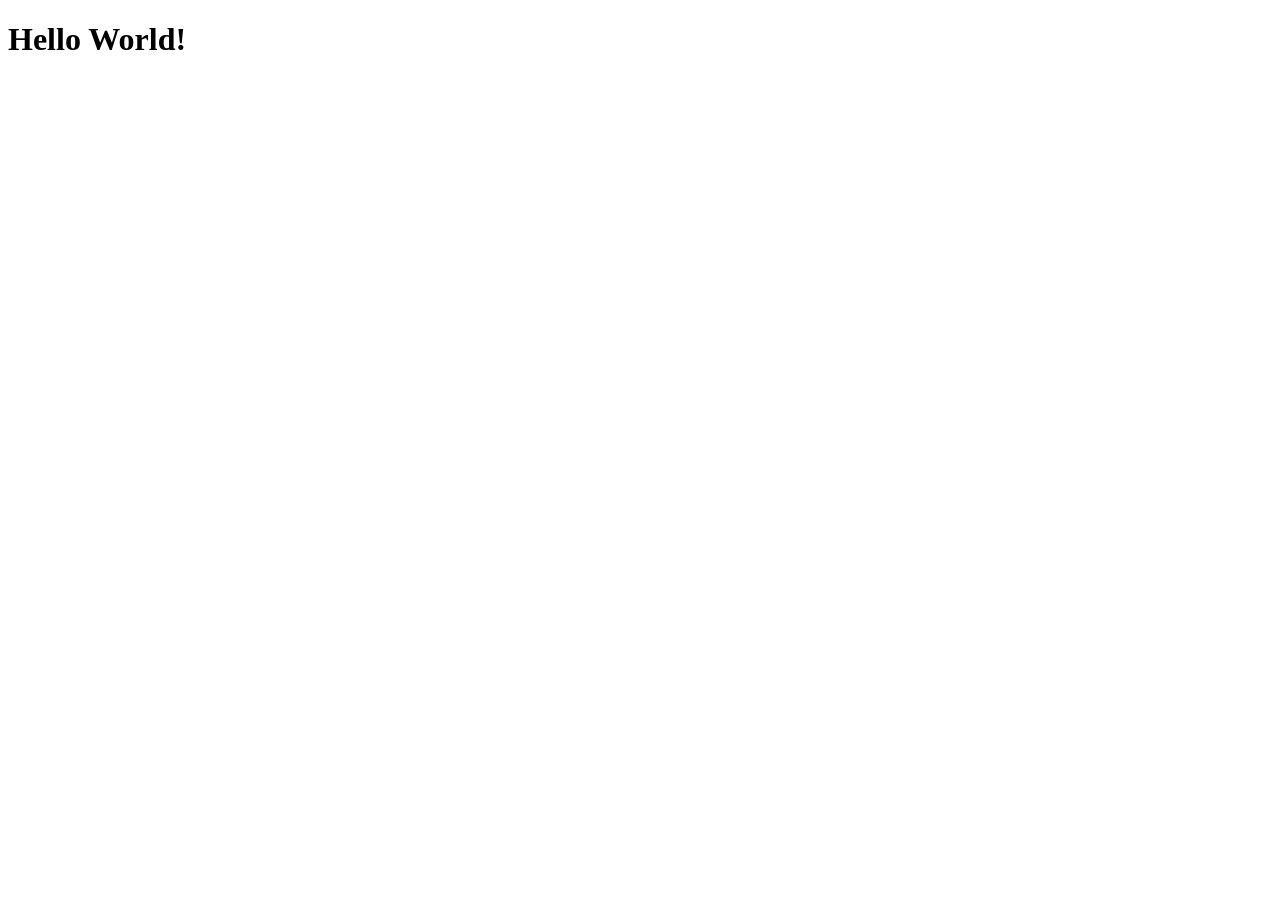
==== index.html @ cd6bd74f "feat: add index page" ====
<!DOCTYPE html>
<html lang="en">
  <head>
    <meta charset="UTF-8">
    <meta name="viewport" content="width=device-width, initial-scale=1.0">
    <title>Undergravende Virksomhed ApS</title>
  </head>
  <body>
    <h1>Hello World!</h1>
  </body>
</html>
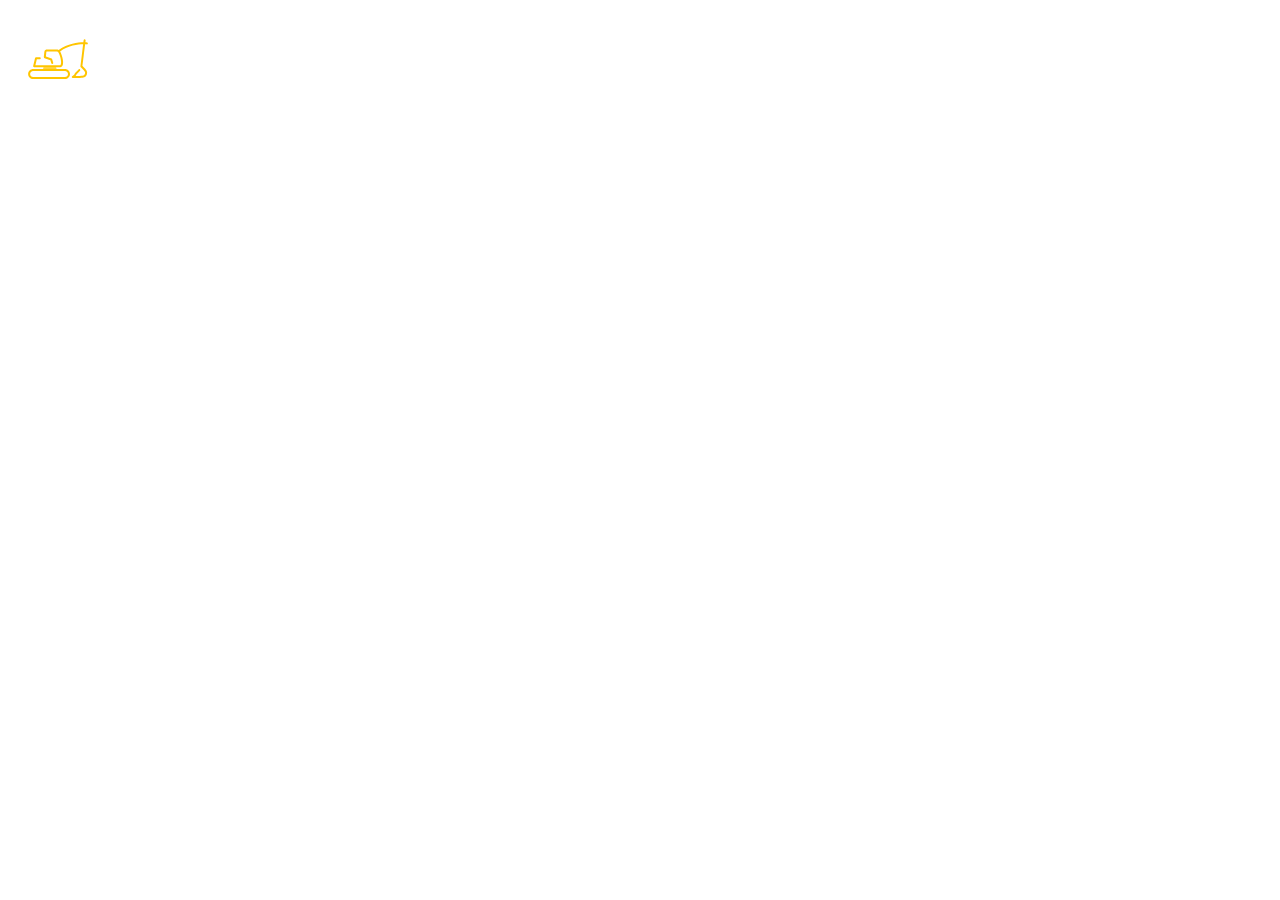
==== commit 3e87c360: "feat: add nice digger" ====
--- a/index.html
+++ b/index.html
@@ -1,11 +1,12 @@
 <!DOCTYPE html>
-<html lang="en">
+<html lang="da">
   <head>
     <meta charset="UTF-8">
     <meta name="viewport" content="width=device-width, initial-scale=1.0">
     <title>Undergravende Virksomhed ApS</title>
+    <style>.container { display: flex; justify-content: center; }</style>
   </head>
   <body>
-    <h1>Hello World!</h1>
+    <div class container><img src="res/dig.svg" /></h1>
   </body>
 </html>
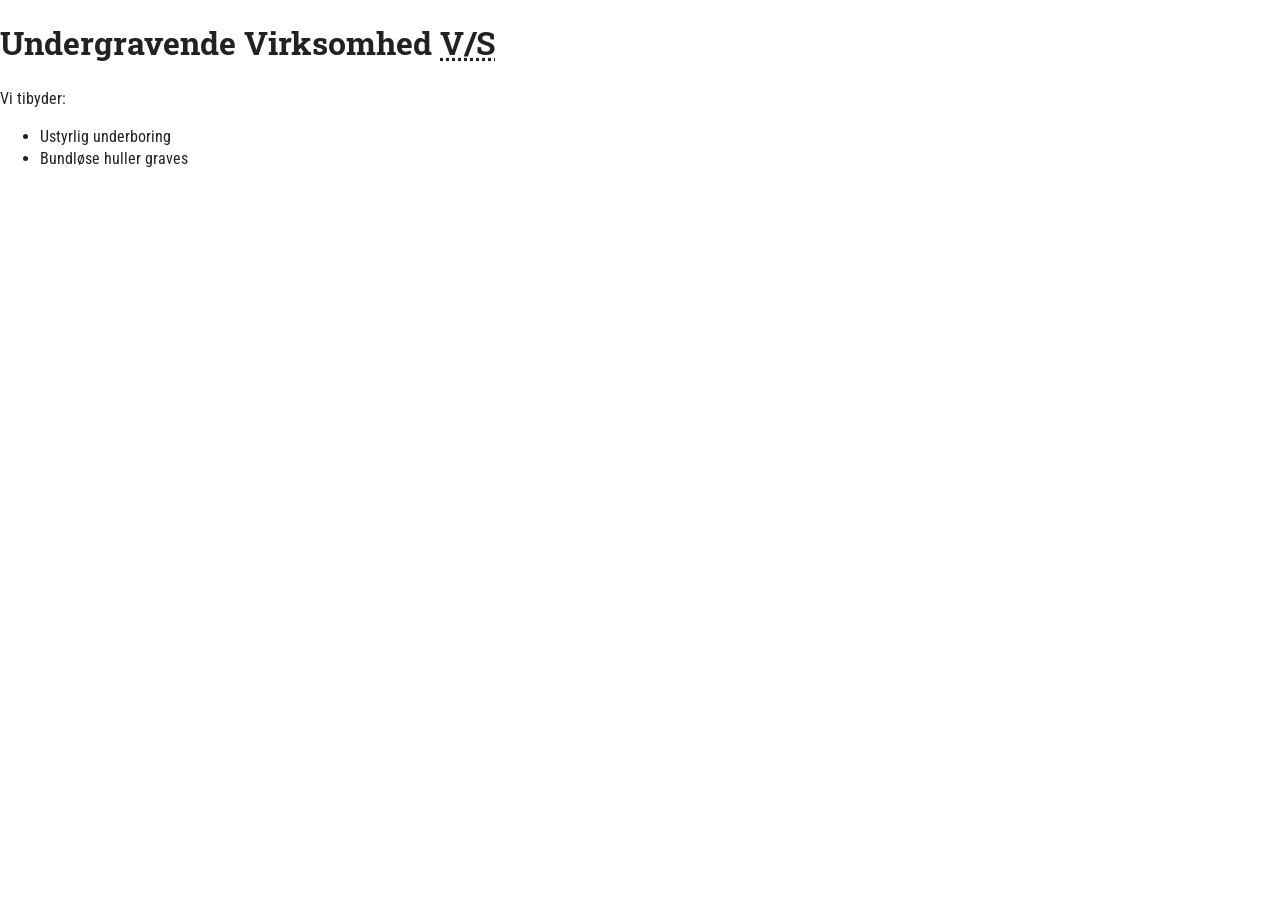
==== commit 4051b3c2: "feat: initialize with HTML5 boilerplate" ====
--- a/index.html
+++ b/index.html
@@ -1,12 +1,43 @@
 <!DOCTYPE html>
-<html lang="da">
+<html class="no-js" lang="da">
   <head>
-    <meta charset="UTF-8">
-    <meta name="viewport" content="width=device-width, initial-scale=1.0">
-    <title>Undergravende Virksomhed ApS</title>
-    <style>.container { display: flex; justify-content: center; }</style>
+    <meta charset="utf-8">
+
+    <title>Undergravende Virksomhed V/S</title>
+
+    <link rel="author" href="humans.txt" />
+    <meta name="description" content="">
+    <meta name="viewport" content="width=device-width, initial-scale=1">
+
+    <link rel="apple-touch-icon" sizes="180x180" href="/apple-touch-icon.png">
+    <link rel="icon" type="image/png" sizes="32x32" href="/favicon-32x32.png">
+    <link rel="icon" type="image/png" sizes="16x16" href="/favicon-16x16.png">
+    <link rel="manifest" href="site.webmanifest">
+
+    <link rel="stylesheet" href="https://fonts.googleapis.com/css?family=Roboto+Condensed|Roboto+Slab:900&display=swap">
+    <link rel="stylesheet" href="css/normalize.css">
+    <link rel="stylesheet" href="css/main.css">
+
+    <meta name="theme-color" content="#fafafa">
   </head>
+
   <body>
-    <div class container><img src="res/dig.svg" /></h1>
+  <!--[if IE]>
+    <p class="browserupgrade">You are using an <strong>outdated</strong> browser. Please <a href="https://browsehappy.com/">upgrade your browser</a> to improve your experience and security.</p>
+  <![endif]-->
+
+  <!-- Add your site or application content here -->
+  <h1>Undergravende Virksomhed <abbr title="Virtuelt Selskab">V/S</abbr></h1>
+  <p>Vi tibyder:</p>
+  <ul>
+    <li>Ustyrlig underboring</li>
+    <li>Bundløse huller graves</li>
+  </ul>
+  <script src="js/vendor/modernizr-3.8.0.min.js"></script>
+  <script src="https://code.jquery.com/jquery-3.4.1.min.js" integrity="sha256-CSXorXvZcTkaix6Yvo6HppcZGetbYMGWSFlBw8HfCJo=" crossorigin="anonymous"></script>
+  <script>window.jQuery || document.write('<script src="js/vendor/jquery-3.4.1.min.js"><\/script>')</script>
+  <script src="js/plugins.js"></script>
+  <script src="js/main.js"></script>
+
   </body>
 </html>
--- a/css/main.css
+++ b/css/main.css
@@ -0,0 +1,273 @@
+/*! HTML5 Boilerplate v7.3.0 | MIT License | https://html5boilerplate.com/ */
+
+/* main.css 2.0.0 | MIT License | https://github.com/h5bp/main.css#readme */
+/*
+ * What follows is the result of much research on cross-browser styling.
+ * Credit left inline and big thanks to Nicolas Gallagher, Jonathan Neal,
+ * Kroc Camen, and the H5BP dev community and team.
+ */
+
+/* ==========================================================================
+   Base styles: opinionated defaults
+   ========================================================================== */
+
+html {
+  color: #222;
+  font-size: 1em;
+  line-height: 1.4;
+}
+
+/*
+ * Remove text-shadow in selection highlight:
+ * https://twitter.com/miketaylr/status/12228805301
+ *
+ * Vendor-prefixed and regular ::selection selectors cannot be combined:
+ * https://stackoverflow.com/a/16982510/7133471
+ *
+ * Customize the background color to match your design.
+ */
+
+::-moz-selection {
+  background: #b3d4fc;
+  text-shadow: none;
+}
+
+::selection {
+  background: #b3d4fc;
+  text-shadow: none;
+}
+
+/*
+ * A better looking default horizontal rule
+ */
+
+hr {
+  display: block;
+  height: 1px;
+  border: 0;
+  border-top: 1px solid #ccc;
+  margin: 1em 0;
+  padding: 0;
+}
+
+/*
+ * Remove the gap between audio, canvas, iframes,
+ * images, videos and the bottom of their containers:
+ * https://github.com/h5bp/html5-boilerplate/issues/440
+ */
+
+audio,
+canvas,
+iframe,
+img,
+svg,
+video {
+  vertical-align: middle;
+}
+
+/*
+ * Remove default fieldset styles.
+ */
+
+fieldset {
+  border: 0;
+  margin: 0;
+  padding: 0;
+}
+
+/*
+ * Allow only vertical resizing of textareas.
+ */
+
+textarea {
+  resize: vertical;
+}
+
+/* ==========================================================================
+   Browser Upgrade Prompt
+   ========================================================================== */
+
+.browserupgrade {
+  margin: 0.2em 0;
+  background: #ccc;
+  color: #000;
+  padding: 0.2em 0;
+}
+
+/* ==========================================================================
+   Author's custom styles
+   ========================================================================== */
+
+body {
+  font-family: 'Roboto Condensed', sans-serif;
+}
+
+h1 {
+  font-family: 'Roboto Slab', serif;
+}
+
+/* ==========================================================================
+   Helper classes
+   ========================================================================== */
+
+/*
+ * Hide visually and from screen readers
+ */
+
+.hidden {
+  display: none !important;
+}
+
+/*
+* Hide only visually, but have it available for screen readers:
+* https://snook.ca/archives/html_and_css/hiding-content-for-accessibility
+*
+* 1. For long content, line feeds are not interpreted as spaces and small width
+*    causes content to wrap 1 word per line:
+*    https://medium.com/@jessebeach/beware-smushed-off-screen-accessible-text-5952a4c2cbfe
+*/
+
+.sr-only {
+  border: 0;
+  clip: rect(0, 0, 0, 0);
+  height: 1px;
+  margin: -1px;
+  overflow: hidden;
+  padding: 0;
+  position: absolute;
+  white-space: nowrap;
+  width: 1px;
+  /* 1 */
+}
+
+/*
+* Extends the .sr-only class to allow the element
+* to be focusable when navigated to via the keyboard:
+* https://www.drupal.org/node/897638
+*/
+
+.sr-only.focusable:active,
+.sr-only.focusable:focus {
+  clip: auto;
+  height: auto;
+  margin: 0;
+  overflow: visible;
+  position: static;
+  white-space: inherit;
+  width: auto;
+}
+
+/*
+* Hide visually and from screen readers, but maintain layout
+*/
+
+.invisible {
+  visibility: hidden;
+}
+
+/*
+* Clearfix: contain floats
+*
+* For modern browsers
+* 1. The space content is one way to avoid an Opera bug when the
+*    `contenteditable` attribute is included anywhere else in the document.
+*    Otherwise it causes space to appear at the top and bottom of elements
+*    that receive the `clearfix` class.
+* 2. The use of `table` rather than `block` is only necessary if using
+*    `:before` to contain the top-margins of child elements.
+*/
+
+.clearfix:before,
+.clearfix:after {
+  content: " ";
+  /* 1 */
+  display: table;
+  /* 2 */
+}
+
+.clearfix:after {
+  clear: both;
+}
+
+/* ==========================================================================
+   EXAMPLE Media Queries for Responsive Design.
+   These examples override the primary ('mobile first') styles.
+   Modify as content requires.
+   ========================================================================== */
+
+@media only screen and (min-width: 35em) {
+  /* Style adjustments for viewports that meet the condition */
+}
+
+@media print,
+  (-webkit-min-device-pixel-ratio: 1.25),
+  (min-resolution: 1.25dppx),
+  (min-resolution: 120dpi) {
+  /* Style adjustments for high resolution devices */
+}
+
+/* ==========================================================================
+   Print styles.
+   Inlined to avoid the additional HTTP request:
+   https://www.phpied.com/delay-loading-your-print-css/
+   ========================================================================== */
+
+@media print {
+  *,
+  *:before,
+  *:after {
+    background: transparent !important;
+    color: #000 !important;
+    /* Black prints faster */
+    box-shadow: none !important;
+    text-shadow: none !important;
+  }
+  a,
+  a:visited {
+    text-decoration: underline;
+  }
+  a[href]:after {
+    content: " (" attr(href) ")";
+  }
+  abbr[title]:after {
+    content: " (" attr(title) ")";
+  }
+  /*
+     * Don't show links that are fragment identifiers,
+     * or use the `javascript:` pseudo protocol
+     */
+  a[href^="#"]:after,
+  a[href^="javascript:"]:after {
+    content: "";
+  }
+  pre {
+    white-space: pre-wrap !important;
+  }
+  pre,
+  blockquote {
+    border: 1px solid #999;
+    page-break-inside: avoid;
+  }
+  /*
+     * Printing Tables:
+     * https://web.archive.org/web/20180815150934/http://css-discuss.incutio.com/wiki/Printing_Tables
+     */
+  thead {
+    display: table-header-group;
+  }
+  tr,
+  img {
+    page-break-inside: avoid;
+  }
+  p,
+  h2,
+  h3 {
+    orphans: 3;
+    widows: 3;
+  }
+  h2,
+  h3 {
+    page-break-after: avoid;
+  }
+}
+
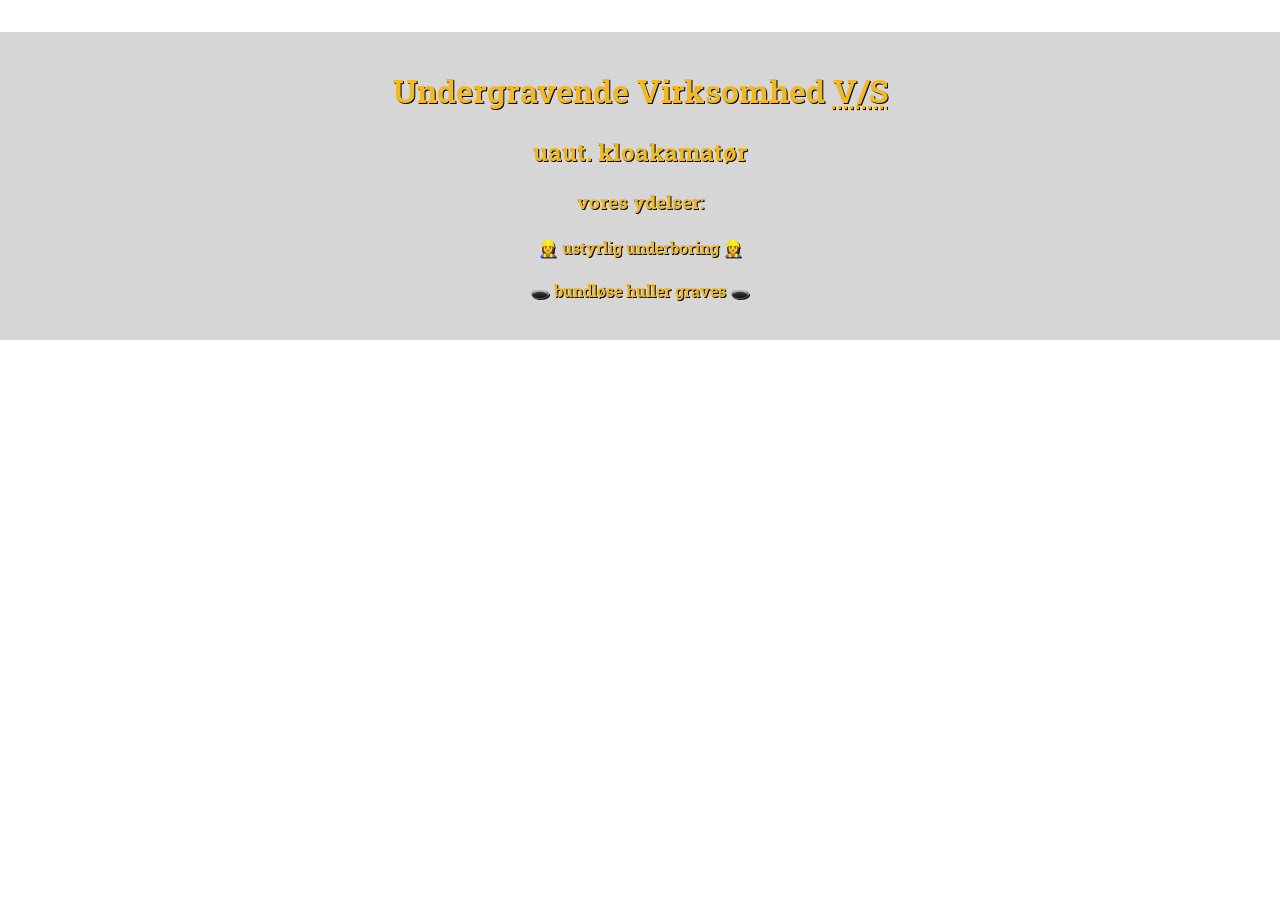
==== commit 027b7213: "feat: front page blurb" ====
--- a/index.html
+++ b/index.html
@@ -26,13 +26,13 @@
     <p class="browserupgrade">You are using an <strong>outdated</strong> browser. Please <a href="https://browsehappy.com/">upgrade your browser</a> to improve your experience and security.</p>
   <![endif]-->
 
-  <!-- Add your site or application content here -->
-  <h1>Undergravende Virksomhed <abbr title="Virtuelt Selskab">V/S</abbr></h1>
-  <p>Vi tibyder:</p>
-  <ul>
-    <li>Ustyrlig underboring</li>
-    <li>Bundløse huller graves</li>
-  </ul>
+  <div class="blurb">
+    <h1>Undergravende Virksomhed <abbr title="Virtuelt Selskab">V/S</abbr></h1>
+    <h2>uaut. kloakamatør</h2>
+    <h3>vores ydelser:</h3>
+    <h4>👷‍♀️ ustyrlig underboring 👷‍♀️</h4>
+    <h4>🕳️ bundløse huller graves 🕳️</h4>
+  </div>
   <script src="js/vendor/modernizr-3.8.0.min.js"></script>
   <script src="https://code.jquery.com/jquery-3.4.1.min.js" integrity="sha256-CSXorXvZcTkaix6Yvo6HppcZGetbYMGWSFlBw8HfCJo=" crossorigin="anonymous"></script>
   <script>window.jQuery || document.write('<script src="js/vendor/jquery-3.4.1.min.js"><\/script>')</script>
--- a/css/main.css
+++ b/css/main.css
@@ -102,8 +102,25 @@
   font-family: 'Roboto Condensed', sans-serif;
 }
 
-h1 {
+html {
+  background: url(../img/gerold-hinzen-WoZs8gGyQBY-unsplash.jpg) no-repeat center center fixed; 
+  -webkit-background-size: cover;
+  -moz-background-size: cover;
+  -o-background-size: cover;
+  background-size: cover;
+}
+
+h1, h2, h3, h4 {
   font-family: 'Roboto Slab', serif;
+  text-align: center;
+  color: #f0b823;
+  text-shadow: 1px 1px #000;
+}
+
+div.blurb {
+  background-color: #cccccccc;
+  padding: 1em 0 1em 0;
+  margin-top: 2em;
 }
 
 /* ==========================================================================
